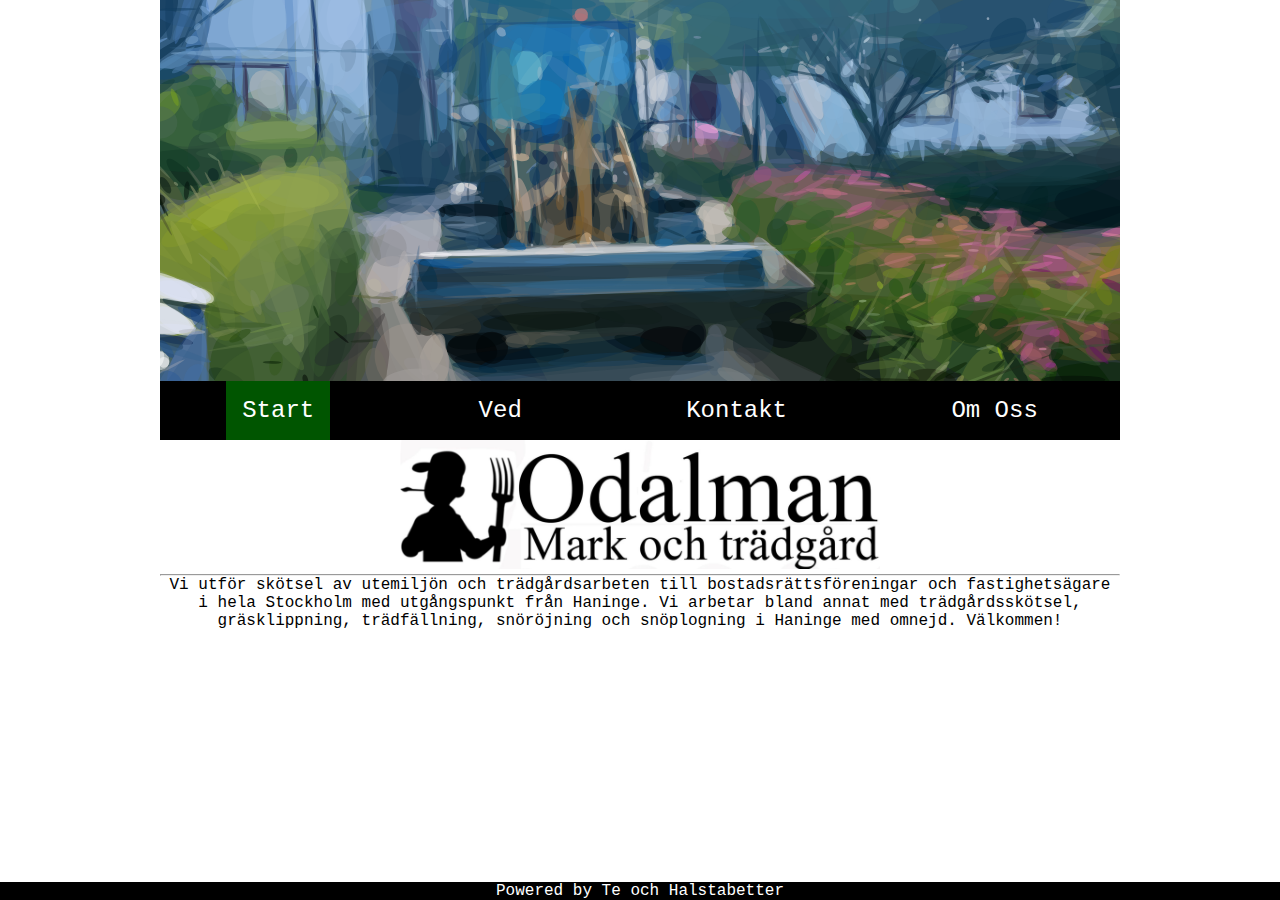
==== index.html @ 2386cc99 "init" ====
<!DOCTYPE html>
<html lang="en">
  <head>
    <meta charset="UTF-8" />
    <meta http-equiv="X-UA-Compatible" content="IE=edge" />
    <meta name="viewport" content="width=device-width, initial-scale=1.0" />
    <link rel="stylesheet" href="style.css" />
    <title>Odalman Mark & Trädgård</title>
  </head>
  <body>
    <div class="body-container">
      <header>
        <img src="lastmaskin.svg" alt="cover art" />
      </header>
      <nav>
        <ul>
          <li><a href="index.html" class="active">Start</a></li>
          <li><a href="">Ved</a></li>
          <li><a href="">Kontakt</a></li>
          <li><a href="">Om Oss</a></li>
        </ul>
      </nav>

      <main>
        <img src="logga2.jpg" alt="" />
        <hr />
        <p>
          Vi utför skötsel av utemiljön och trädgårdsarbeten till
          bostadsrättsföreningar och fastighetsägare i hela Stockholm med
          utgångspunkt från Haninge. Vi arbetar bland annat med
          trädgårdsskötsel, gräsklippning, trädfällning, snöröjning och
          snöplogning i Haninge med omnejd. Välkommen!
        </p>
      </main>
      <footer>Powered by Te och Halstabetter</footer>
    </div>
  </body>
</html>
---- style.css ----
* {
  font-family: 'Courier New', Courier, monospace;
  box-sizing: border-box;
  margin: 0;
  padding: 0;
}

body {
  display: flex;
  justify-content: center;
  height: 100%;
}

.body-container {
  max-width: 60rem;
  height: 100%;
  background-color: white;
}

header {
}

header img {
  height: auto;
  width: 100%;
  display: block;
}

nav {
}

nav ul {
  list-style-type: none;
  display: flex;
  flex-wrap: wrap;
  background-color: black;
  justify-content: space-around;
}

nav ul li {
  display: flex;
}

nav ul li a {
  font-size: 1.5rem;
  color: white;
  text-decoration: none;
  padding: 1rem;
}

nav ul li a:hover {
  background-color: #555;
}

.active {
  background-color: #005500;
}

main {
  padding: 0;
  text-align: center;
}

main img {
  width: 100%;
  max-width: 30rem;
}

footer {
  position: fixed;
  left: 0;
  bottom: 0;
  width: 100%;
  background-color: black;
  color: white;
  text-align: center;
}
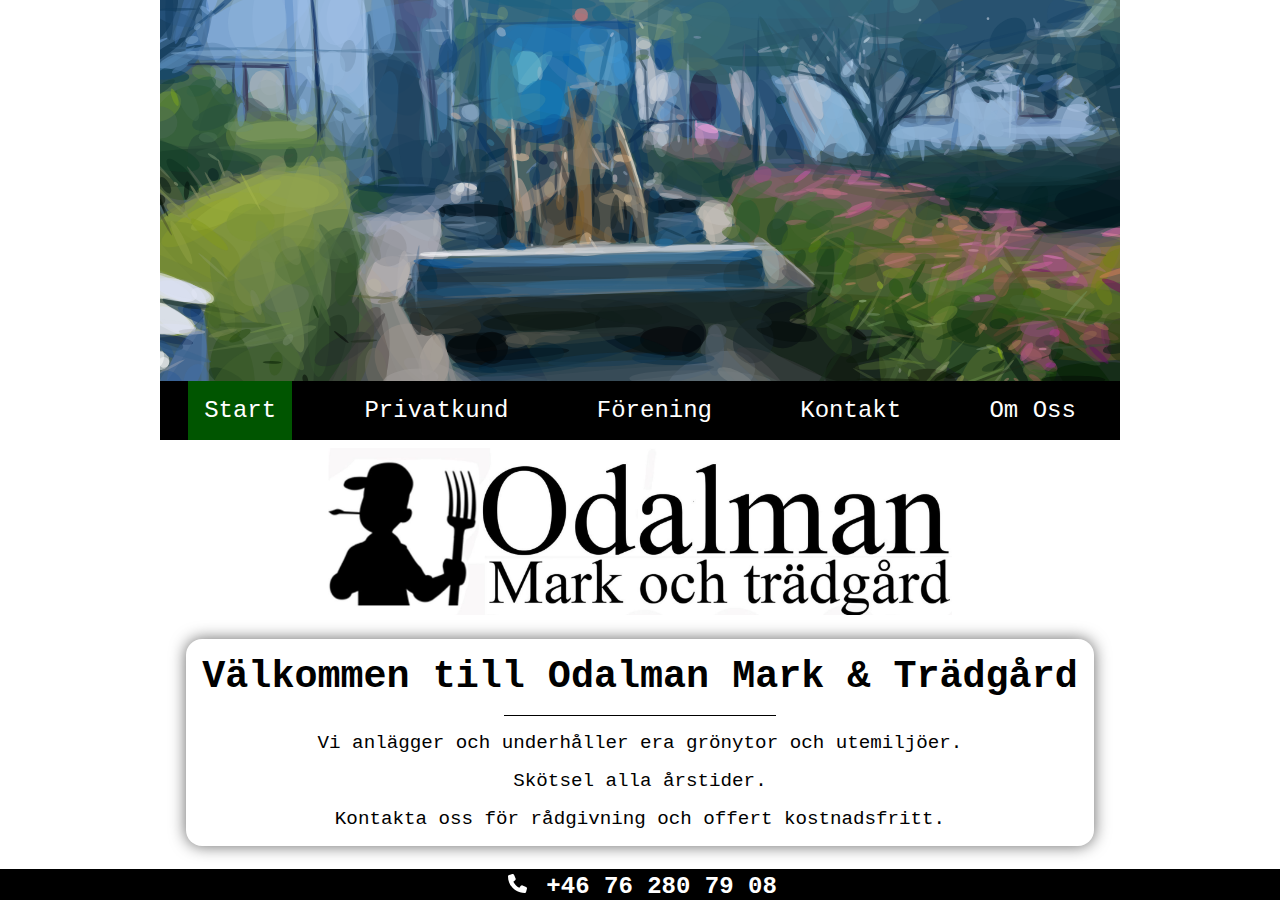
==== commit d1ea035d: "more updates" ====
--- a/index.html
+++ b/index.html
@@ -15,24 +15,27 @@
       <nav>
         <ul>
           <li><a href="index.html" class="active">Start</a></li>
-          <li><a href="">Ved</a></li>
-          <li><a href="">Kontakt</a></li>
-          <li><a href="">Om Oss</a></li>
+          <li><a href="privates.html">Privatkund</a></li>
+          <li><a href="associations.html">Förening</a></li>
+          <li><a href="contact_info.html">Kontakt</a></li>
+          <li><a href="about_us.html">Om Oss</a></li>
         </ul>
       </nav>
 
       <main>
-        <img src="logga2.jpg" alt="" />
-        <hr />
-        <p>
-          Vi utför skötsel av utemiljön och trädgårdsarbeten till
-          bostadsrättsföreningar och fastighetsägare i hela Stockholm med
-          utgångspunkt från Haninge. Vi arbetar bland annat med
-          trädgårdsskötsel, gräsklippning, trädfällning, snöröjning och
-          snöplogning i Haninge med omnejd. Välkommen!
-        </p>
+        <img src="logga2.jpg" alt="" class="logo-big" />
+        <div class="content-card">
+          <h1>Välkommen till Odalman Mark & Trädgård</h1>
+          <hr />
+          <p>Vi anlägger och underhåller era grönytor och utemiljöer.</p>
+          <p>Skötsel alla årstider.</p>
+          <p>Kontakta oss för rådgivning och offert kostnadsfritt.</p>
+        </div>
+        <div class="spacer"></div>
       </main>
-      <footer>Powered by Te och Halstabetter</footer>
+      <footer>
+        <img src="phone-solid.svg" alt="phone" class="phone" /> +46 76 280 79 08
+      </footer>
     </div>
   </body>
 </html>
--- a/style.css
+++ b/style.css
@@ -5,16 +5,23 @@
   padding: 0;
 }
 
-body {
-  display: flex;
-  justify-content: center;
+html {
   height: 100%;
 }
 
+body {
+  display: flex;
+  flex-direction: column;
+  align-items: center;
+  width: 100%;
+  overflow: auto;
+}
+
 .body-container {
+  /* height: 100%;
+  background-color: white;*/
+  width: 100%;
   max-width: 60rem;
-  height: 100%;
-  background-color: white;
 }
 
 header {
@@ -57,13 +64,36 @@
 }
 
 main {
-  padding: 0;
-  text-align: center;
+  display: flex;
+  flex-direction: column;
+  align-items: center;
 }
 
-main img {
+.email-too-long {
+  margin-left: 0;
+  margin-right: 0;
+}
+
+.content-card {
+  margin: 1rem;
+  text-align: center;
+  border-radius: 1rem;
+  box-shadow: 0 0 1rem #666;
+  font-size: larger;
+}
+
+p {
+  margin: 1rem;
+}
+
+h1 {
+  margin: 1rem;
+}
+
+.logo-big {
   width: 100%;
-  max-width: 30rem;
+  max-width: 40rem;
+  padding: 0.5rem;
 }
 
 footer {
@@ -74,4 +104,26 @@
   background-color: black;
   color: white;
   text-align: center;
+  font-size: 1.5em;
+  font-weight: bold;
 }
+
+.phone {
+  height: 1.5rem;
+  filter: invert(100%);
+  padding: 0.3rem 0.3rem 0 0.3rem;
+}
+
+.spacer {
+  height: 2rem;
+}
+
+hr {
+  display: block;
+  height: 1px;
+  border: 0;
+  border-top: 1px solid #000;
+  margin: 0.5em auto;
+  padding: 0;
+  width: 30%;
+}
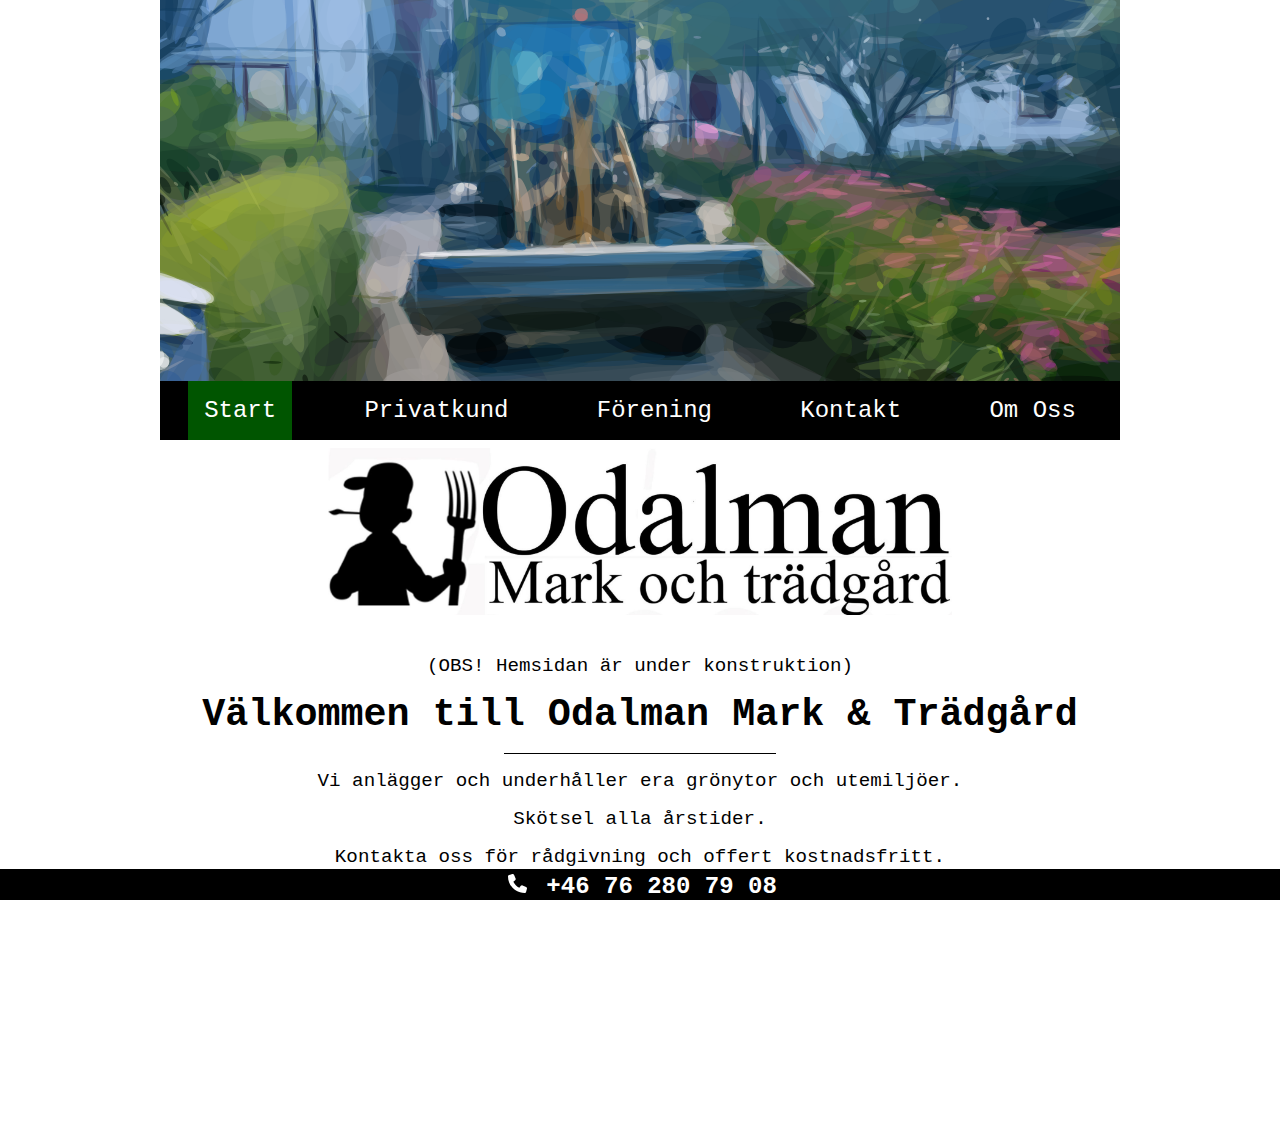
==== commit 678b1bd2: "minor fixes" ====
--- a/index.html
+++ b/index.html
@@ -25,6 +25,7 @@
       <main>
         <img src="logga2.jpg" alt="" class="logo-big" />
         <div class="content-card">
+          <p>(OBS! Hemsidan är under konstruktion)</p>
           <h1>Välkommen till Odalman Mark & Trädgård</h1>
           <hr />
           <p>Vi anlägger och underhåller era grönytor och utemiljöer.</p>
--- a/style.css
+++ b/style.css
@@ -78,7 +78,7 @@
   margin: 1rem;
   text-align: center;
   border-radius: 1rem;
-  box-shadow: 0 0 1rem #666;
+  /* box-shadow: 0 0 1rem #666; */
   font-size: larger;
 }
 
@@ -115,7 +115,7 @@
 }
 
 .spacer {
-  height: 2rem;
+  height: 15rem;
 }
 
 hr {
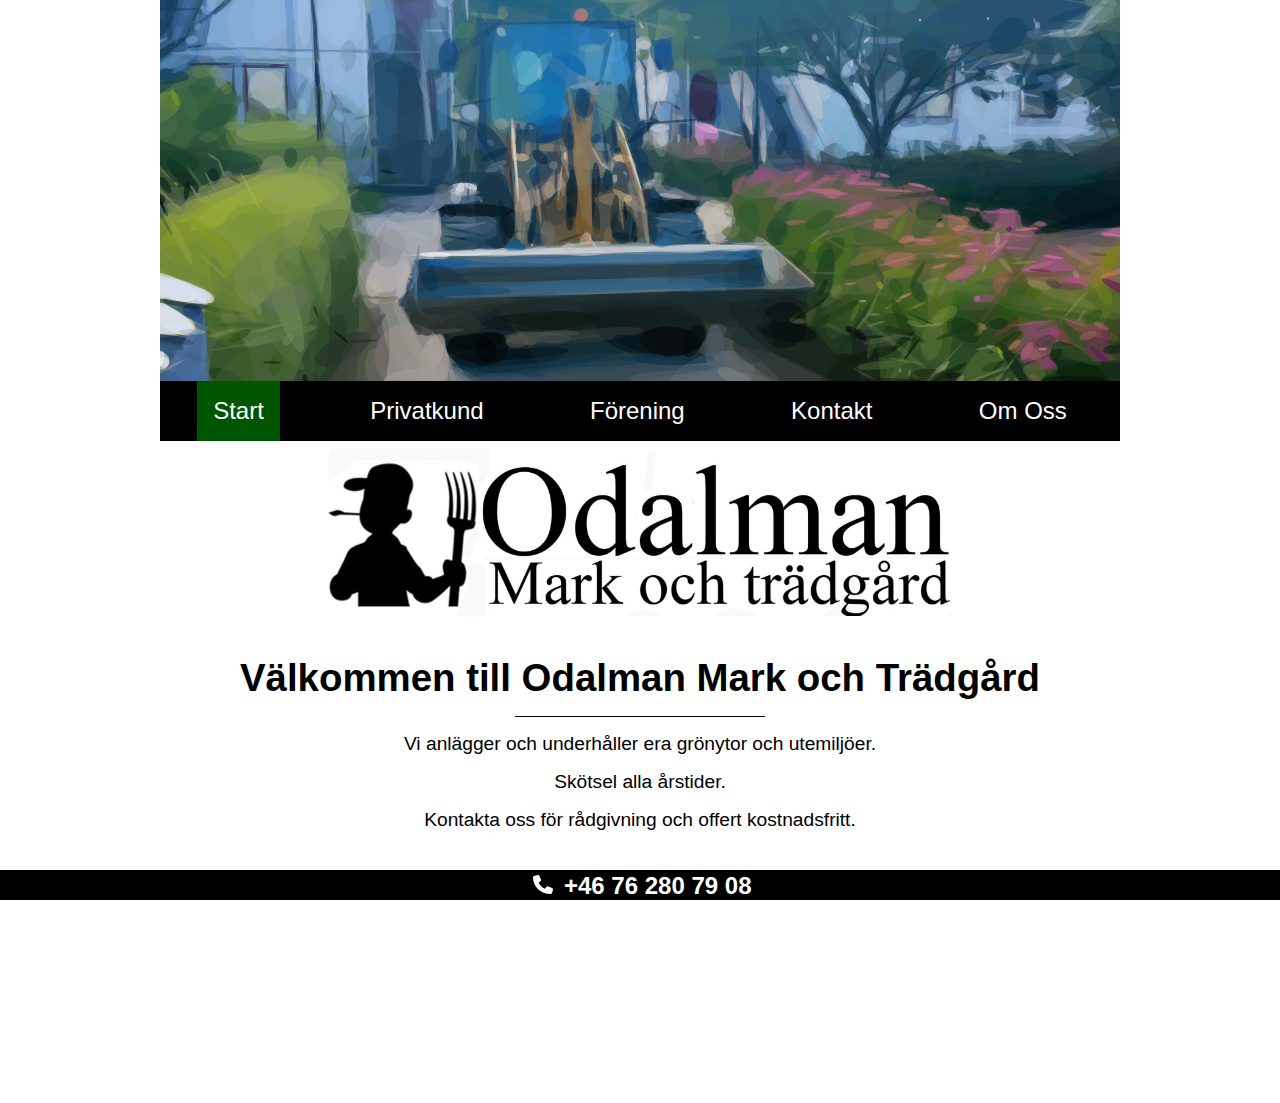
==== commit 1bc94f57: "wip" ====
--- a/index.html
+++ b/index.html
@@ -1,42 +1,47 @@
 <!DOCTYPE html>
 <html lang="en">
-  <head>
-    <meta charset="UTF-8" />
-    <meta http-equiv="X-UA-Compatible" content="IE=edge" />
-    <meta name="viewport" content="width=device-width, initial-scale=1.0" />
-    <link rel="stylesheet" href="style.css" />
-    <title>Odalman Mark & Trädgård</title>
-  </head>
-  <body>
-    <div class="body-container">
-      <header>
-        <img src="lastmaskin.svg" alt="cover art" />
-      </header>
-      <nav>
-        <ul>
-          <li><a href="index.html" class="active">Start</a></li>
-          <li><a href="privates.html">Privatkund</a></li>
-          <li><a href="associations.html">Förening</a></li>
-          <li><a href="contact_info.html">Kontakt</a></li>
-          <li><a href="about_us.html">Om Oss</a></li>
-        </ul>
-      </nav>
 
-      <main>
-        <img src="logga2.jpg" alt="" class="logo-big" />
-        <div class="content-card">
-          <p>(OBS! Hemsidan är under konstruktion)</p>
-          <h1>Välkommen till Odalman Mark & Trädgård</h1>
-          <hr />
-          <p>Vi anlägger och underhåller era grönytor och utemiljöer.</p>
-          <p>Skötsel alla årstider.</p>
-          <p>Kontakta oss för rådgivning och offert kostnadsfritt.</p>
-        </div>
-        <div class="spacer"></div>
-      </main>
-      <footer>
-        <img src="phone-solid.svg" alt="phone" class="phone" /> +46 76 280 79 08
-      </footer>
-    </div>
-  </body>
-</html>
+<head>
+  <meta charset="UTF-8" />
+  <meta http-equiv="X-UA-Compatible" content="IE=edge" />
+  <meta name="viewport" content="width=device-width, initial-scale=1.0" />
+  <link rel="stylesheet" href="style.css" />
+  <meta name="keywords" content="trädgård, mark, markanläggning, markentreprenad, haninge, huddinge, företag, häckklippning, gräsklippning, ogräsrensning">
+  <meta name="description"
+    content="Litet familjeföretag med fokus på trädgårdsskötsel i Huddinge och Haninge. Vi hjälper dig med allt från plattläggning, ogräsrensning, häckklippning och markentreprenad. Kontakta oss för frågor och offert. Välkomna!">
+  <title>Odalman Mark och Trädgård</title>
+</head>
+
+<body>
+  <div class="body-container">
+    <header>
+      <img src="lastmaskin.svg" alt="cover art" />
+    </header>
+    <nav>
+      <ul>
+        <li><a href="index.html" class="active">Start</a></li>
+        <li><a href="privates.html">Privatkund</a></li>
+        <li><a href="associations.html">Förening</a></li>
+        <li><a href="contact_info.html">Kontakt</a></li>
+        <li><a href="about_us.html">Om Oss</a></li>
+      </ul>
+    </nav>
+
+    <main>
+      <img src="logga2.jpg" alt="" class="logo-big" />
+      <div class="content-card">
+        <h1>Välkommen till Odalman Mark och Trädgård</h1>
+        <hr />
+        <p>Vi anlägger och underhåller era grönytor och utemiljöer.</p>
+        <p>Skötsel alla årstider.</p>
+        <p>Kontakta oss för rådgivning och offert kostnadsfritt.</p>
+      </div>
+      <div class="spacer"></div>
+    </main>
+    <footer>
+      <img src="phone-solid.svg" alt="phone" class="phone" /> +46 76 280 79 08
+    </footer>
+  </div>
+</body>
+
+</html>--- a/style.css
+++ b/style.css
@@ -1,5 +1,5 @@
 * {
-  font-family: 'Courier New', Courier, monospace;
+  font-family: sans-serif;
   box-sizing: border-box;
   margin: 0;
   padding: 0;
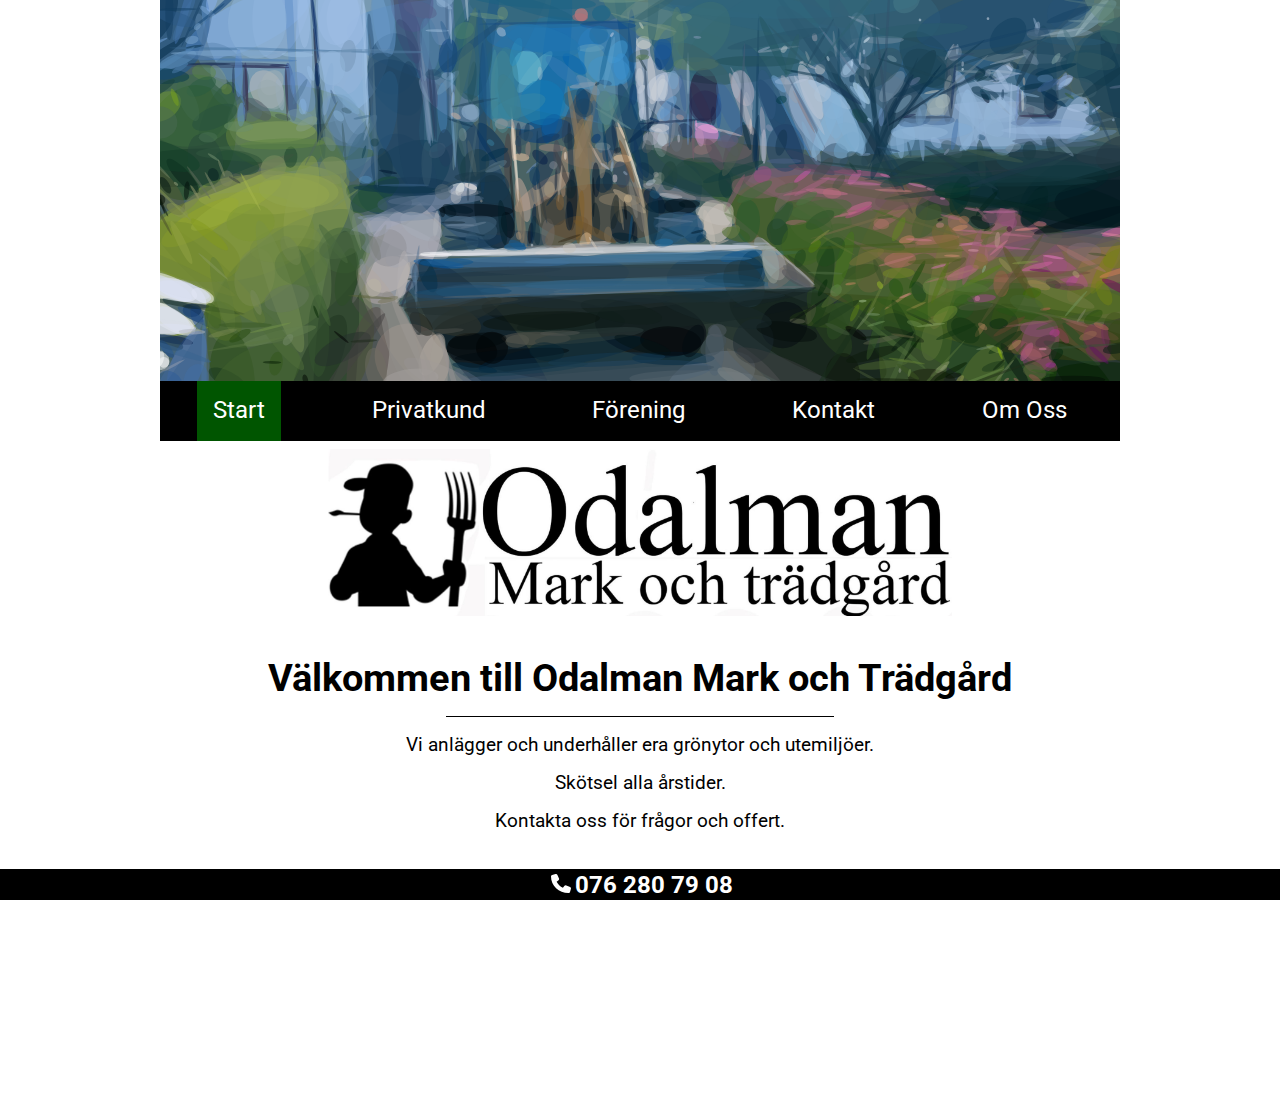
==== commit 1c2aa2bc: "email links" ====
--- a/index.html
+++ b/index.html
@@ -1,47 +1,59 @@
 <!DOCTYPE html>
 <html lang="en">
+  <head>
+    <meta charset="UTF-8" />
+    <meta http-equiv="X-UA-Compatible" content="IE=edge" />
+    <meta name="viewport" content="width=device-width, initial-scale=1.0" />
+    <link rel="preconnect" href="https://fonts.googleapis.com" />
+    <link rel="preconnect" href="https://fonts.gstatic.com" crossorigin />
+    <link
+      href="https://fonts.googleapis.com/css2?family=Roboto&display=swap"
+      rel="stylesheet"
+    />
+    <link rel="stylesheet" href="normalize.css" />
+    <link rel="stylesheet" href="style.css" />
+    <meta
+      name="keywords"
+      content="trädgård, mark, markanläggning, markentreprenad, haninge, huddinge, företag, häckklippning, gräsklippning, ogräsrensning"
+    />
+    <meta
+      name="description"
+      content="Litet familjeföretag med fokus på trädgårdsskötsel i Huddinge och Haninge. Vi hjälper dig med allt från plattläggning, ogräsrensning, häckklippning och markentreprenad. Kontakta oss för frågor och offert. Välkomna!"
+    />
+    <title>Odalman Mark och Trädgård</title>
+  </head>
 
-<head>
-  <meta charset="UTF-8" />
-  <meta http-equiv="X-UA-Compatible" content="IE=edge" />
-  <meta name="viewport" content="width=device-width, initial-scale=1.0" />
-  <link rel="stylesheet" href="style.css" />
-  <meta name="keywords" content="trädgård, mark, markanläggning, markentreprenad, haninge, huddinge, företag, häckklippning, gräsklippning, ogräsrensning">
-  <meta name="description"
-    content="Litet familjeföretag med fokus på trädgårdsskötsel i Huddinge och Haninge. Vi hjälper dig med allt från plattläggning, ogräsrensning, häckklippning och markentreprenad. Kontakta oss för frågor och offert. Välkomna!">
-  <title>Odalman Mark och Trädgård</title>
-</head>
+  <body>
+    <div class="body-container">
+      <header>
+        <img src="lastmaskin.svg" alt="cover art" />
+      </header>
+      <nav>
+        <ul>
+          <li><a href="index.html" class="active">Start</a></li>
+          <li><a href="privates.html">Privatkund</a></li>
+          <li><a href="associations.html">Förening</a></li>
+          <li><a href="contact_info.html">Kontakt</a></li>
+          <li><a href="about_us.html">Om Oss</a></li>
+        </ul>
+      </nav>
 
-<body>
-  <div class="body-container">
-    <header>
-      <img src="lastmaskin.svg" alt="cover art" />
-    </header>
-    <nav>
-      <ul>
-        <li><a href="index.html" class="active">Start</a></li>
-        <li><a href="privates.html">Privatkund</a></li>
-        <li><a href="associations.html">Förening</a></li>
-        <li><a href="contact_info.html">Kontakt</a></li>
-        <li><a href="about_us.html">Om Oss</a></li>
-      </ul>
-    </nav>
-
-    <main>
-      <img src="logga2.jpg" alt="" class="logo-big" />
-      <div class="content-card">
-        <h1>Välkommen till Odalman Mark och Trädgård</h1>
-        <hr />
-        <p>Vi anlägger och underhåller era grönytor och utemiljöer.</p>
-        <p>Skötsel alla årstider.</p>
-        <p>Kontakta oss för rådgivning och offert kostnadsfritt.</p>
-      </div>
-      <div class="spacer"></div>
-    </main>
-    <footer>
-      <img src="phone-solid.svg" alt="phone" class="phone" /> +46 76 280 79 08
-    </footer>
-  </div>
-</body>
-
-</html>+      <main>
+        <img src="logga2.jpg" alt="" class="logo-big" />
+        <div class="content-card">
+          <h1>Välkommen till Odalman Mark och Trädgård</h1>
+          <hr />
+          <p>Vi anlägger och underhåller era grönytor och utemiljöer.</p>
+          <p>Skötsel alla årstider.</p>
+          <p>Kontakta oss för frågor och offert.</p>
+        </div>
+        <div class="spacer"></div>
+      </main>
+      <footer>
+        <a href="tel:+46762807908" class="footer-phone-number">
+          <img src="phone-solid.svg" alt="phone" class="phone" />076 280 79 08
+        </a>
+      </footer>
+    </div>
+  </body>
+</html>
--- a/style.css
+++ b/style.css
@@ -1,5 +1,6 @@
 * {
-  font-family: sans-serif;
+  /* font-family: sans-serif; */
+  font-family: 'Roboto', sans-serif;
   box-sizing: border-box;
   margin: 0;
   padding: 0;
@@ -125,5 +126,18 @@
   border-top: 1px solid #000;
   margin: 0.5em auto;
   padding: 0;
-  width: 30%;
+  width: 50%;
 }
+
+.footer-phone-number {
+  color: white;
+  text-decoration: none;
+}
+
+/* a:link {
+  text-decoration: none;
+} */
+
+a:visited {
+  text-decoration: none;
+}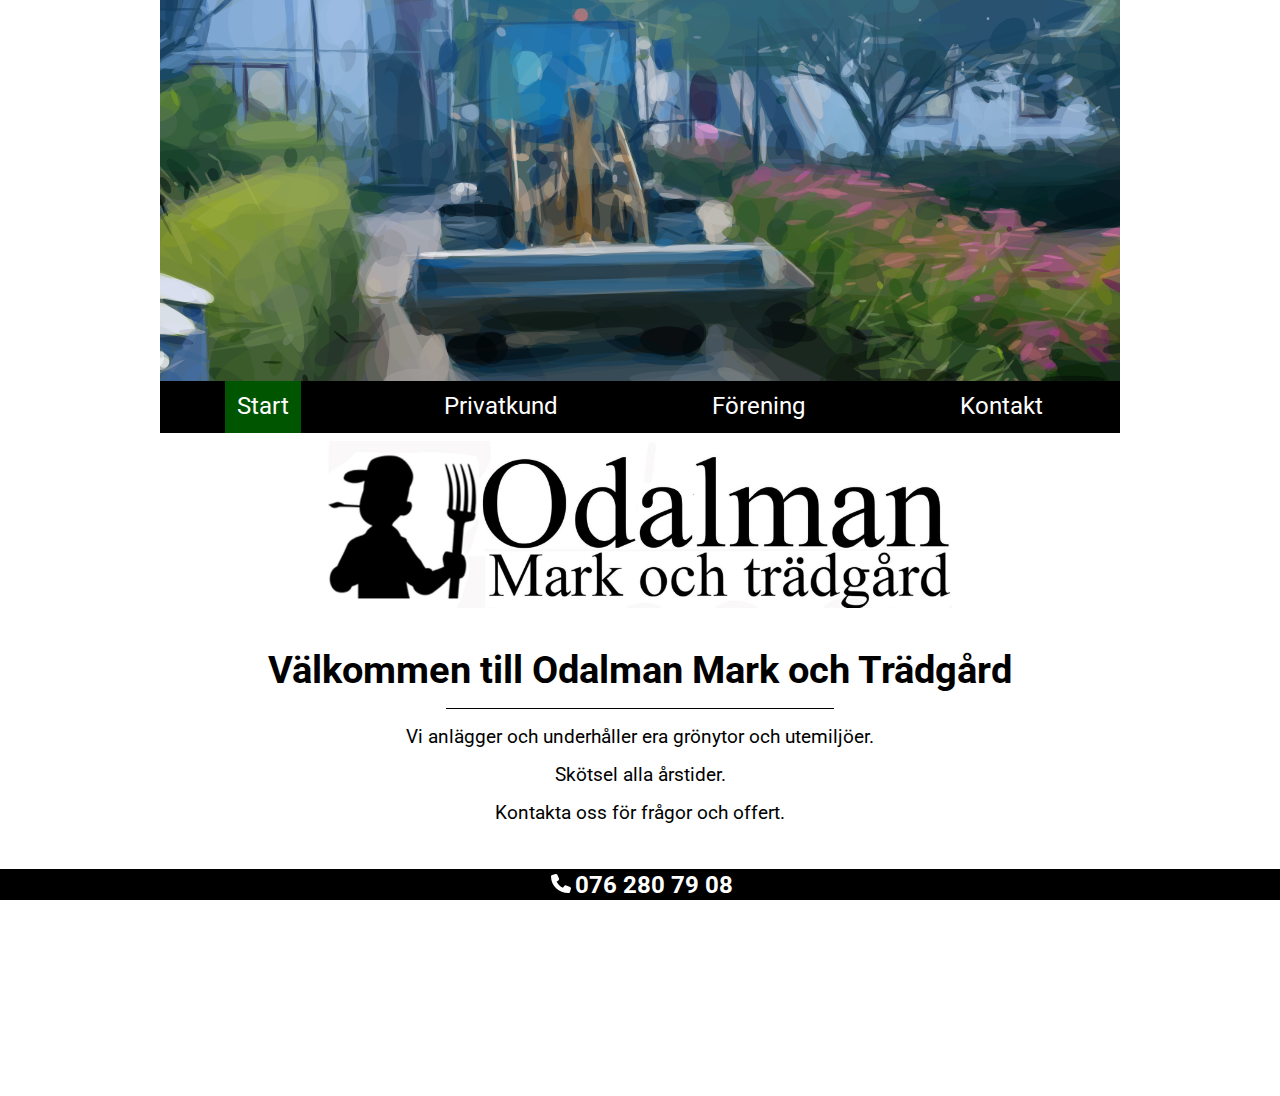
==== commit 7679759c: "om oss hidden and menu reduced" ====
--- a/index.html
+++ b/index.html
@@ -34,7 +34,7 @@
           <li><a href="privates.html">Privatkund</a></li>
           <li><a href="associations.html">Förening</a></li>
           <li><a href="contact_info.html">Kontakt</a></li>
-          <li><a href="about_us.html">Om Oss</a></li>
+          <!-- <li><a href="about_us.html">Om Oss</a></li> -->
         </ul>
       </nav>
 
--- a/style.css
+++ b/style.css
@@ -25,16 +25,10 @@
   max-width: 60rem;
 }
 
-header {
-}
-
 header img {
   height: auto;
   width: 100%;
   display: block;
-}
-
-nav {
 }
 
 nav ul {
@@ -53,7 +47,7 @@
   font-size: 1.5rem;
   color: white;
   text-decoration: none;
-  padding: 1rem;
+  padding: .75rem;
 }
 
 nav ul li a:hover {
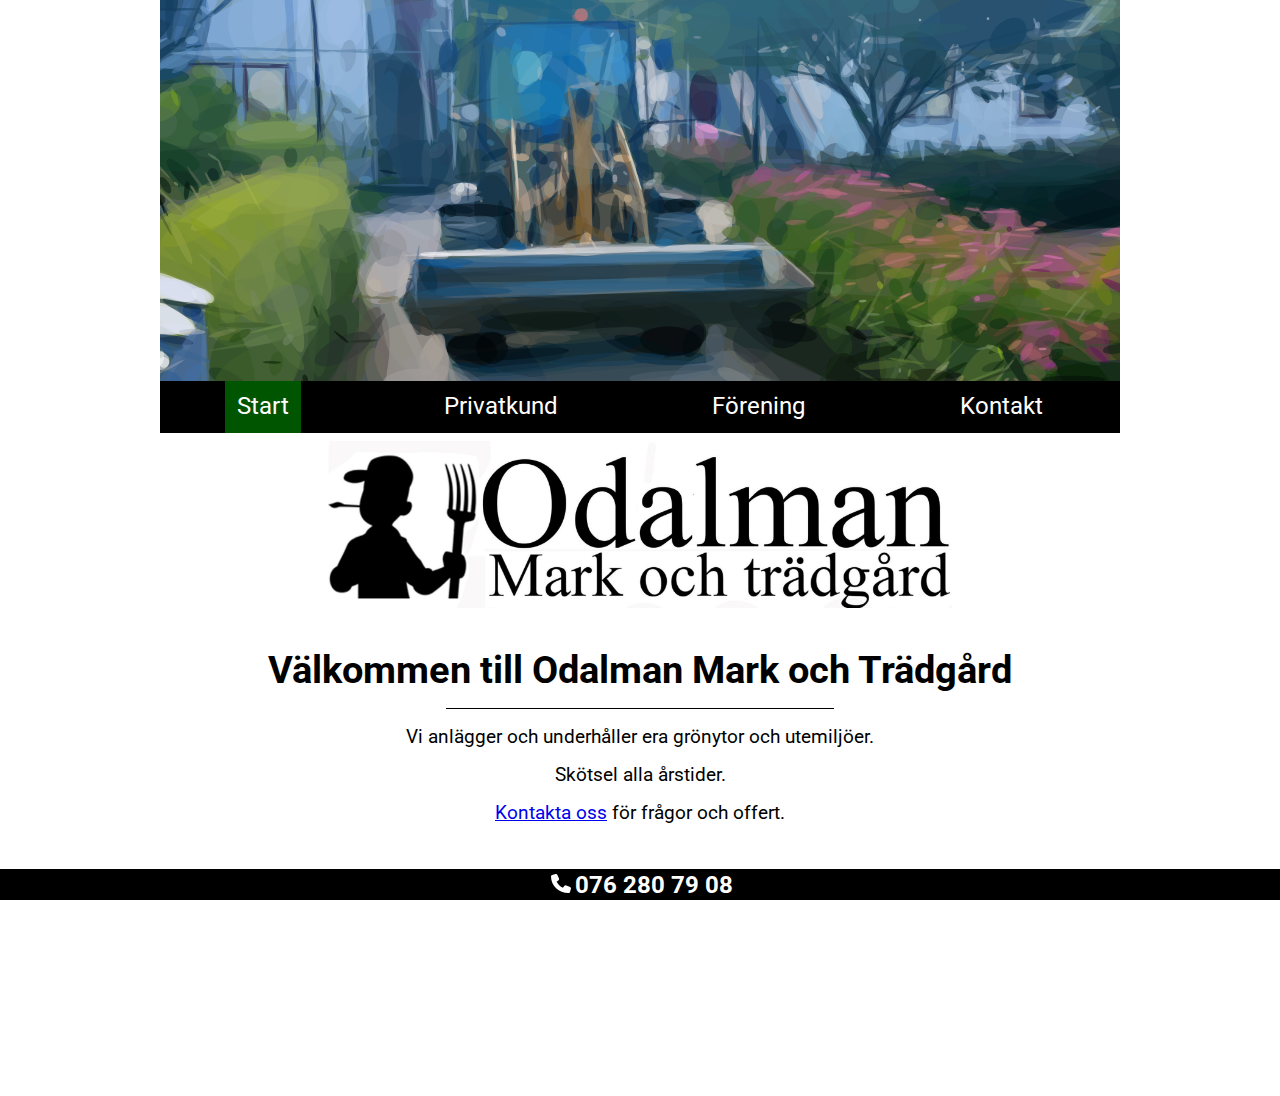
==== commit a5a4cf72: "wip" ====
--- a/index.html
+++ b/index.html
@@ -45,7 +45,9 @@
           <hr />
           <p>Vi anlägger och underhåller era grönytor och utemiljöer.</p>
           <p>Skötsel alla årstider.</p>
-          <p>Kontakta oss för frågor och offert.</p>
+          <p>
+            <a href="/contact_info.html">Kontakta oss</a> för frågor och offert.
+          </p>
         </div>
         <div class="spacer"></div>
       </main>
